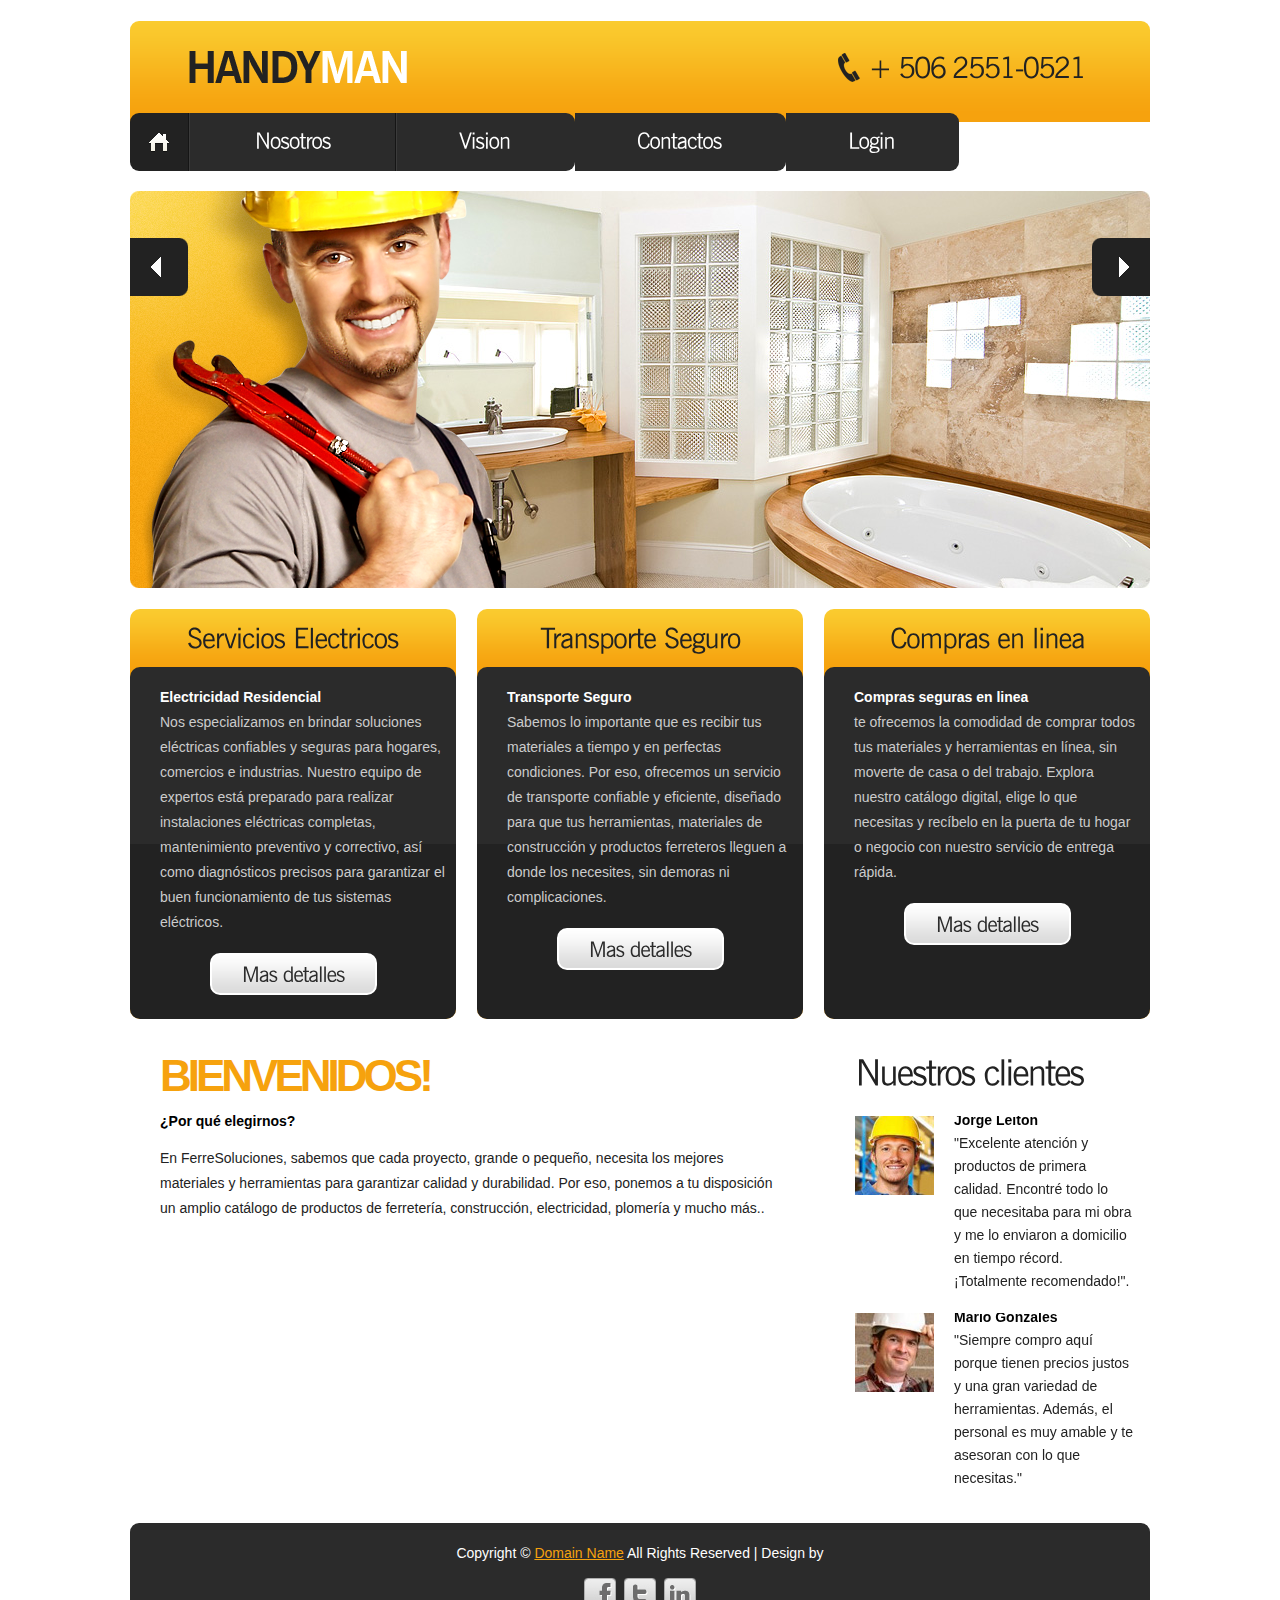
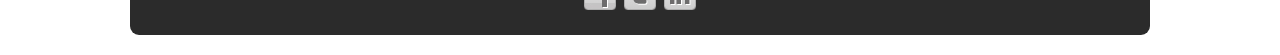
==== index.html @ ce42f2ac "Commit Index modificaciones" ====
<!DOCTYPE html>
<html lang="en">
<head>
<title>Ferreteria</title>
<meta charset="utf-8">
<link rel="stylesheet" href="css/reset.css" type="text/css" media="screen">
<link rel="stylesheet" href="css/style.css" type="text/css" media="screen">
<link rel="stylesheet" href="css/layout.css" type="text/css" media="screen">
<script src="js/jquery-1.6.3.min.js"></script>
<script src="js/cufon-yui.js"></script>
<script src="js/cufon-replace.js"></script>
<script src="js/NewsGoth_BT_400.font.js"></script>
<script src="js/FF-cash.js"></script>
<script src="js/script.js"></script>
<script src="js/jquery.equalheights.js"></script>
<script src="js/jquery.easing.1.3.js"></script>
<script src="js/tms-0.3.js"></script>
<script src="js/tms_presets.js"></script>
<script src="js/easyTooltip.js"></script>
<!--[if lt IE 9]>
<script src="js/html5.js"></script>
<link rel="stylesheet" href="css/ie.css" type="text/css" media="screen">
<![endif]-->
</head>
<body id="page1">
<div class="extra">
  <div class="main">
    <!--==============================header=================================-->
    <header>
      <div class="indent">
        <div class="row-top">
          <div class="wrapper">
            <h1><a href="index.html">Ferreteria</a></h1>
            <strong class="support">+ 506 2551-0521</strong> </div>
        </div>
        <nav>
          <ul class="menu">
            <li><a class="active" href="index.html">Inicio</a></li>
            <li><a href="services.html">Nosotros</a></li>
           
           
            <li class="last"><a href="contacts.html">Vision</a></li>
            <li class="last"><a href="contacts.html">Contactos</a></li>
            <li class="last"><a href="login.html">Login</a></li>
            
          </ul>
        </nav>
      </div>
      <div class="wrapper">
        <div class="slider">
          <ul class="items">
            <li><img src="images/slider-img1.jpg" alt=""></li>
            <li><img src="images/slider-img2.jpg" alt=""></li>
            <li><img src="images/slider-img3.jpg" alt=""></li>
          </ul>
        </div>
        <a class="prev">prev</a> <a class="next">next</a>
        <div class="banner1-bg"></div>
        <div class="banner-1"></div>
      </div>
    </header>
    <!--==============================aside================================-->
    <aside>
      <div class="wrapper">
        <div class="column-1">
          <div class="box">
            <div class="aligncenter">
              <h4>Servicios Electricos</h4>
            </div>
            <div class="box-bg maxheight">
              <div class="padding">
                <h6 class="color-1">Electricidad Residencial</h6>
                <p>Nos especializamos en brindar soluciones eléctricas confiables y seguras para hogares, comercios e industrias. Nuestro equipo de expertos está preparado para realizar instalaciones eléctricas completas, mantenimiento preventivo y correctivo, así como diagnósticos precisos para garantizar el buen funcionamiento de tus sistemas eléctricos.</p>
              </div>
              <div class="aligncenter"> <a class="button" href="#">Mas detalles</a> </div>
            </div>
          </div>
        </div>
        <div class="column-1">
          <div class="box">
            <div class="aligncenter">
              <h4>Transporte Seguro</h4>
            </div>
            <div class="box-bg maxheight">
              <div class="padding">
                <h6 class="color-1">Transporte Seguro</h6>
                <p>Sabemos lo importante que es recibir tus materiales a tiempo y en perfectas condiciones. Por eso, ofrecemos un servicio de transporte confiable y eficiente, diseñado para que tus herramientas, materiales de construcción y productos ferreteros lleguen a donde los necesites, sin demoras ni complicaciones.</p>
              </div>
              <div class="aligncenter"> <a class="button" href="#">Mas detalles</a> </div>
            </div>
          </div>
        </div>
        <div class="column-2">
          <div class="box">
            <div class="aligncenter">
              <h4>Compras en linea</h4>
            </div>
            <div class="box-bg maxheight">
              <div class="padding">
                <h6 class="color-1">Compras seguras en linea</h6>
                <p>te ofrecemos la comodidad de comprar todos tus materiales y herramientas en línea, sin moverte de casa o del trabajo. Explora nuestro catálogo digital, elige lo que necesitas y recíbelo en la puerta de tu hogar o negocio con nuestro servicio de entrega rápida.</p>
              </div>
              <div class="aligncenter"> <a class="button" href="#">Mas detalles</a> </div>
            </div>
          </div>
        </div>
      </div>
    </aside>
    <!--==============================content================================-->
    <section id="content">
      <div class="wrapper">
        <article class="col-1">
          <div class="indent-left">
            <h2>Bienvenidos!</h2>
            <h6 class="prev-indent-bot"> ¿Por qué elegirnos?</h6>
            <p class="prev-indent-bot">En FerreSoluciones, sabemos que cada proyecto, grande o pequeño, necesita los mejores materiales y herramientas para garantizar calidad y durabilidad. Por eso, ponemos a tu disposición un amplio catálogo de productos de ferretería, construcción, electricidad, plomería y mucho más..</p>
           
        </article>
        <article class="col-2">
          <h3>Nuestros clientes</h3>
          <div class="wrapper indent-bot">
            <figure class="img-indent"><img src="images/page1-img1.jpg" alt=""></figure>
            <div class="extra-wrap text-1">
              <div class="margin-top">
                <h6><a class="link color-2" href="#">Jorge Leiton</a></h6>
                "Excelente atención y productos de primera calidad. Encontré todo lo que necesitaba para mi obra y me lo enviaron a domicilio en tiempo récord. ¡Totalmente recomendado!". </div>
            </div>
          </div>
          <div class="wrapper">
            <figure class="img-indent"><img src="images/page1-img2.jpg" alt=""></figure>
            <div class="extra-wrap text-1">
              <div class="margin-top">
                <h6><a class="link color-2" href="#">Mario Gonzales</a></h6>
                "Siempre compro aquí porque tienen precios justos y una gran variedad de herramientas. Además, el personal es muy amable y te asesoran con lo que necesitas." </div>
            </div>
          </div>
        </article>
      </div>
      <div class="block"></div>
    </section>
  </div>
</div>
<!--==============================footer=================================-->
<footer>
  <div class="main">
    <div class="footer-bg">
      <p class="prev-indent-bot">Copyright &copy; <a href="#">Domain Name</a> All Rights Reserved | Design by <a target="_blank" href="http://www.ferresoluciones.com/"></a></p>
      <ul class="list-services">
        <li><a class="tooltips" href="#"></a></li>
        <li class="item-1"><a class="tooltips" href="#"></a></li>
        <li class="item-2"><a class="tooltips" href="#"></a></li>
      </ul>
    </div>
  </div>
</footer>
<script>Cufon.now();</script>
<script>
$(window).load(function () {
    $('.slider')._TMS({
        duration: 800,
        easing: 'easeOutQuart',
        preset: 'simpleFade',
        slideshow: 7000,
        banners: false,
        pauseOnHover: true,
        waitBannerAnimation: false,
        prevBu: '.prev',
        nextBu: '.next'
    });
});
</script>
</body>
</html>
---- css/style.css ----
/* Getting the new tags to behave */
article, aside, audio, canvas, command, datalist, details, embed, figcaption, figure, footer, header, hgroup, keygen, meter, nav, output, progress, section, source, video {
	display:block
}
mark, rp, rt, ruby, summary, time {
	display:inline
}
/* Global properties ======================================================== */
html {
	width:100%
}
body {
	font-family:Arial, Helvetica, sans-serif;
	font-size:100%;
	color:#222;
	min-width:1020px;
	background:#fff
}
.ic, .ic a {
	border:0;
	float:right;
	background:#fff;
	color:#f00;
	width:50%;
	line-height:10px;
	font-size:10px;
	margin:-220% 0 0 0;
	overflow:hidden;
	padding:0
}
.bg {
	width:100%;
	background:center 0 no-repeat
}
.main {
	width:1020px;
	padding:0;
	margin:0 auto;
	font-size:0.875em;
	line-height:1.785em
}
a {
	color:#f6a20e;
	outline:none
}
a:hover {
	text-decoration:none
}
.col-1, .col-2, .column-1, .column-2 {
	float:left
}
.wrapper {
	width:100%;
	overflow:hidden;
	position:relative
}
.extra-wrap {
	overflow:hidden
}
p {
	margin-bottom:18px
}
.p1 {
	margin-bottom:8px
}
.p2 {
	margin-bottom:15px
}
.p3 {
	margin-bottom:30px
}
.p4 {
	margin-bottom:40px
}
.p5 {
	margin-bottom:50px
}
.reg {
	text-transform:uppercase
}
.fleft {
	float:left
}
.fright {
	float:right
}
.alignright {
	text-align:right
}
.aligncenter {
	text-align:center
}
.it {
	font-style:italic
}
.color-1 {
	color:#fff
}
.color-2 {
	color:#000
}
.color-3 {
	color:#666
}
/*********************************boxes**********************************/
.indent {
	padding:21px 0 0;
	position:relative;
	overflow:hidden
}
.indent-left {
	padding-left:30px
}
.indent-right {
	padding-right:50px
}
.indent-bot {
	margin-bottom:20px
}
.indent-bot2 {
	margin-bottom:30px
}
.indent-bot3 {
	margin-bottom:45px
}
.prev-indent-bot {
	margin-bottom:12px
}
.img-indent-bot {
	margin-bottom:25px
}
.margin-bot {
	margin-bottom:35px
}
.margin-top {
	margin-top:-7px
}
.img-indent {
	float:left;
	margin:0 20px 0px 0
}
.img-indent2 {
	float:left;
	margin:0 13px 0px 0
}
.img-indent-r {
	float:right;
	margin:0 0px 0px 40px
}
.buttons a:hover {
	cursor:pointer
}
.menu li a, .link, .button, .button-2, h1 a {
	text-decoration:none
}
/*********************************header*************************************/
header {
	width:100%;
	position:relative;
	z-index:2;
}
.row-top {
	width:100%;
	min-height:101px;
	background:url(../images/row-top-tail.gif) left top repeat-x #f6a20e;
	border-radius:9px 9px 0 0;
	-moz-border-radius:9px 9px 0 0;
	-webkit-border-radius:9px 9px 0 0;
	position:relative;
	overflow:hidden;
	z-index:1;
}
h1 {
	float:left;
	padding:30px 0 0 59px;
	position:relative;
}
h1 a {
	display:block;
	width:218px;
	height:32px;
	text-indent:-9999px;
	background:url(../images/logo.png) 0 0 no-repeat;
}
.support {
	display:block;
	font-size:29px;
	line-height:1.2em;
	padding:29px 65px 0 30px;
	letter-spacing:-2px;
	background:url(../images/pic-1.png) 0 32px no-repeat;
	float:right;
}
/***** menu *****/
.menu {
	padding:0 0 0 0;
	width:100%;
	margin-top:-9px;
	position:relative;
	z-index:2;
}
.menu li {
	float:left;
	position:relative;
	padding-right:2px;
	background:url(../images/menu-spacer.gif) right top repeat-y;
}
.menu li.last {
	background:none;
	padding:0
}
.menu li a {
	display:block;
	font-size:22px;
	font-weight:400;
	line-height:2em;
	padding:6px 64px 8px 65px;
	color:#fff;
	text-transform:capitalize;
	letter-spacing:-1px;
	background:#2b2b2b;
}
.menu li:first-child a {
	padding:6px 0 8px;
	width:58px;
	text-indent:-9999px;
	background:url(../images/menu-home-icon.png) center center no-repeat #2b2b2b;
	border-radius:9px 0 0 9px;
	-moz-border-radius:9px 0 0 9px;
	-webkit-border-radius:9px 0 0 9px;
}
.menu li.last a {
	padding:6px 64px 8px 62px;
	border-radius:0 9px 9px 0;
	-moz-border-radius:0 9px 9px 0;
	-webkit-border-radius:0 9px 9px 0;
}
.menu li a.active, .menu > li > a:hover {
	background-color:#222
}
/***** slider *****/
.slider-inner {
	padding-left:284px
}
.slider {
	position:relative;
	width:736px;
	height:397px;
	float:right;
}
.items {
	display:none
}
.next, .prev {
	display:block;
	width:58px;
	height:58px;
	text-indent:-9999px;
	background:url(../images/slider-control.png) 0 0 no-repeat;
	position:absolute;
	left:0;
	top:47px;
	z-index:99;
	cursor:pointer;
}
.next {
	left:auto;
	right:0;
	background-position:left bottom
}
.banner1-bg {
	width:284px;
	height:397px;
	background:url(../images/banner1-bg.jpg) 0 0 no-repeat;
	float:left;
}
.banner-1 {
	width:376px;
	height:397px;
	background:url(../images/banner-1.png) 0 0 no-repeat;
	position:absolute;
	left:0;
	top:0;
	z-index:9;
}
/*********************************aside*************************************/
aside {
	width:100%;
	padding:21px 0;
}
/*********************************content*************************************/
#content {
	width:100%;
	padding:20px 0;
	position:relative;
	z-index:1;
}
.spacer-1 {
	width:100%;
	background: 217px 0 repeat-y;
}
h2 {
	font-size:44px;
	line-height:1.204em;
	color:#f6a20e;
	text-transform:uppercase;
	margin-bottom:6px;
	letter-spacing:-4px;
}
h3 {
	font-size:36px;
	line-height:1.222em;
	color:#222;
	letter-spacing:-2px;
	margin-bottom:22px;
}
h4 {
	font-size:28px;
	line-height:58px;
	color:#222;
	letter-spacing:-1px;
}
h6 {
	color:#000
}
.border-bot {
	width:100%;
	padding-bottom:20px;
	background: 0 bottom repeat-x;
}
.box {
	width:100%;
	color:#ccc;
	background:url(../images/box-title-tail.gif) left top repeat-x #f6a20e;
	border-radius:10px;
	-moz-border-radius:10px;
	-webkit-border-radius:10px;
}
.box .padding {
	padding:25px 10px 0 30px
}
.box-bg {
	width:100%;
	padding-bottom:24px;
	background:url(../images/box-tail.gif) left top repeat-x #222;
	border-radius:10px;
	-moz-border-radius:10px;
	-webkit-border-radius:10px;
}
.button {
	display:inline-block;
	padding:6px 30px;
	font-size:21px;
	line-height:1.238em;
	letter-spacing:-1px;
	color:#2b2b2b;
	border:2px solid #fff;
	background:url(../images/button-tail.gif) 0 0 repeat-x #dbdbdb;
	border-radius:10px;
	-moz-border-radius:10px;
	-webkit-border-radius:10px;
	cursor:pointer;
}
.button:hover {
	background:#dbdbdb
}
.button-2 {
	display:inline-block;
	padding:7px 23px 8px;
	font-size:21px;
	line-height:1.238em;
	letter-spacing:-1px;
	color:#fff;
	background:url(../images/button2-tail.gif) 0 0 repeat-x #222;
	border-radius:10px;
	-moz-border-radius:10px;
	-webkit-border-radius:10px;
	cursor:pointer;
}
.button-2:hover {
	background:#f6a410
}
.list-1 li {
	line-height:21px;
	padding:2px 0 2px 20px;
	background:url(../images/marker-1.png) 0 8px no-repeat;
}
.list-1 li a {
	display:inline-block;
	color:#222;
}
.list-1 li a:hover {
	text-decoration:none
}
.list-2 li {
	line-height:25px;
	padding:0px 0 12px 20px;
	background:url(../images/marker-1.png) 0 8px no-repeat;
}
.list-2 li.last-item {
	padding:0 0 0 20px
}
.list-2 li a {
	display:inline-block;
	color:#222;
}
.list-2 li a:hover {
	text-decoration:none
}
.price-list li {
	width: 100%;
	overflow: hidden;
	vertical-align: top;
	line-height: 21px;
	padding:2px 0;
	color: #222;
}
.price-list strong {
	background: url(../images/pic-2.gif) repeat-x 0% 17px;
	display: block;
	overflow: hidden;
}
.price-list span {
	float: right;
	color: #222;
}
.price-list li a {
	float: left;
	text-decoration: none;
	color: #222;
}
.price-list li a:hover {
	color:#F6A20E
}
.link:hover {
	text-decoration:underline
}
.link-1 {
	display:inline-block;
	font-size:14px;
	padding-right:8px;
	background:right 8px no-repeat;
}
.link-1:hover {
	color:#fff
}
.text-1 {
	line-height:23px
}
.text-2 {
	font-size:14px;
	line-height:1.285em
}
dl span {
	float:left
}
dl strong {
	float:right;
	font-weight:normal
}
dl dd {
	width:100%;
	overflow:hidden
}
/***** contact form *****/
#contact-form {
	display:block
}
#contact-form label {
	display:block;
	height:37px;
	overflow:hidden;
}
#contact-form input {
	float:left;
	width:265px;
	font-size:12px;
	line-height:1.25em;
	color:#222;
	padding:6px 10px 7px;
	margin:0;
	font-family:Arial, Helvetica, sans-serif;
	border:1px solid #e5e5e5;
	background:url(../images/input-tail.gif) 0 0 repeat-x;
	border-radius:9px;
	-moz-border-radius:9px;
	-webkit-border-radius:9px;
	outline:none;
}
#contact-form textarea {
	float:left;
	height:238px;
	width:529px;
	font-size:12px;
	line-height:1.25em;
	color:#222;
	padding:6px 10px;
	margin:0;
	font-family:Arial, Helvetica, sans-serif;
	border:1px solid #e5e5e5;
	background:url(../images/area-tail.gif) 0 0 repeat-x;
	overflow:auto;
	border-radius:9px;
	-moz-border-radius:9px;
	-webkit-border-radius:9px;
	outline:none;
}
.text-form {
	float:left;
	display:block;
	font-size:14px;
	line-height:2em;
	width:83px;
	color:#222;
	font-family:Arial, Helvetica, sans-serif;
}
.buttons {
	padding:15px 0 0 0;
	text-align:right
}
.buttons a {
	margin-right:8px;
	padding:8px 32px
}
/****************************footer************************/
footer {
	width:100%;
	height:132px;
	color:#fff;
	text-align:center;
	position:relative;
	overflow:hidden;
	z-index:9;
}
.footer-bg {
	width:100%;
	padding:18px 0 25px;
	background:#2b2b2b;
	border-radius:9px;
	-moz-border-radius:9px;
	-webkit-border-radius:9px;
}
.list-services {
	padding:0;
	width:112px;
	margin:0 auto;
	overflow:hidden;
}
.list-services li {
	float:left;
	padding:0 0 0 8px;
}
.list-services li:first-child {
	padding:0
}
.list-services li a {
	display:block;
	width:32px;
	height:32px;
	text-indent:-9999px;
	background:url(../images/social-icons.png) 0 0 no-repeat;
}
.list-services li.item-1 a {
	background-position:-40px 0
}
.list-services li.item-2 a {
	background-position:-80px 0
}
#easyTooltip {
	font-family:Arial, Helvetica, sans-serif;
	font-size:12px;
	padding:4px 8px;
	color:#fff;
	border:1px solid #fff;
	background:#222;
	position:relative;
	z-index:99;
}
/*********extra***********/
.block {
	height:132px
}
.extra {
	min-height:100%;
	height:auto !important;
	height:100%;
	margin: 0 auto -132px;
	position:relative;
	overflow:hidden;
}
html, body {
	height:100%
}
---- css/layout.css ----
/* index.html */
#page1 .col-1 {
	width:660px;
	margin-right:65px
}
#page1 .col-2 {
	width:280px
}
#page1 .column-1 {
	width:326px;
	margin-right:21px
}
#page1 .column-2 {
	width:326px
}
#page1 .indent {
	padding:21px 0 20px
}
#page1 #content {
	padding:10px 0 33px
}
#page1 .box .padding {
	padding:18px 10px 0 30px
}
/* index-1.html */
#page2 .col-1 {
	width:660px;
	margin-right:65px
}
#page2 .col-2 {
	width:280px
}
#page2 .column-1 {
	width:326px;
	margin-right:21px
}
#page2 .column-2 {
	width:326px
}
/* index-2.html */
#page3 .col-1 {
	width:660px;
	margin-right:65px
}
#page3 .col-2 {
	width:280px
}
#page3 .column-1 {
	width:326px;
	margin-right:21px
}
#page3 .column-2 {
	width:326px
}
/* index-3.html */
#page4 .col-1 {
	width:450px;
	margin-right:60px
}
#page4 .col-2 {
	width:450px
}
#page4 .column-1 {
	width:326px;
	margin-right:21px
}
#page4 .column-2 {
	width:326px
}
/* index-4.html */
#page5 .column-1 {
	width:326px;
	margin-right:21px
}
#page5 .column-2 {
	width:326px
}
/* index-5.html */
#page6 .col-1 {
	width:670px;
	margin-right:55px
}
#page6 .col-2 {
	width:265px
}
---- css/ie.css ----
.row-top, .menu li a, .box, .box-bg, .button, .button-2, .footer-bg, #contact-form input, #contact-form textarea {
	behavior: url("../js/PIE.htc");
	position:relative;
}
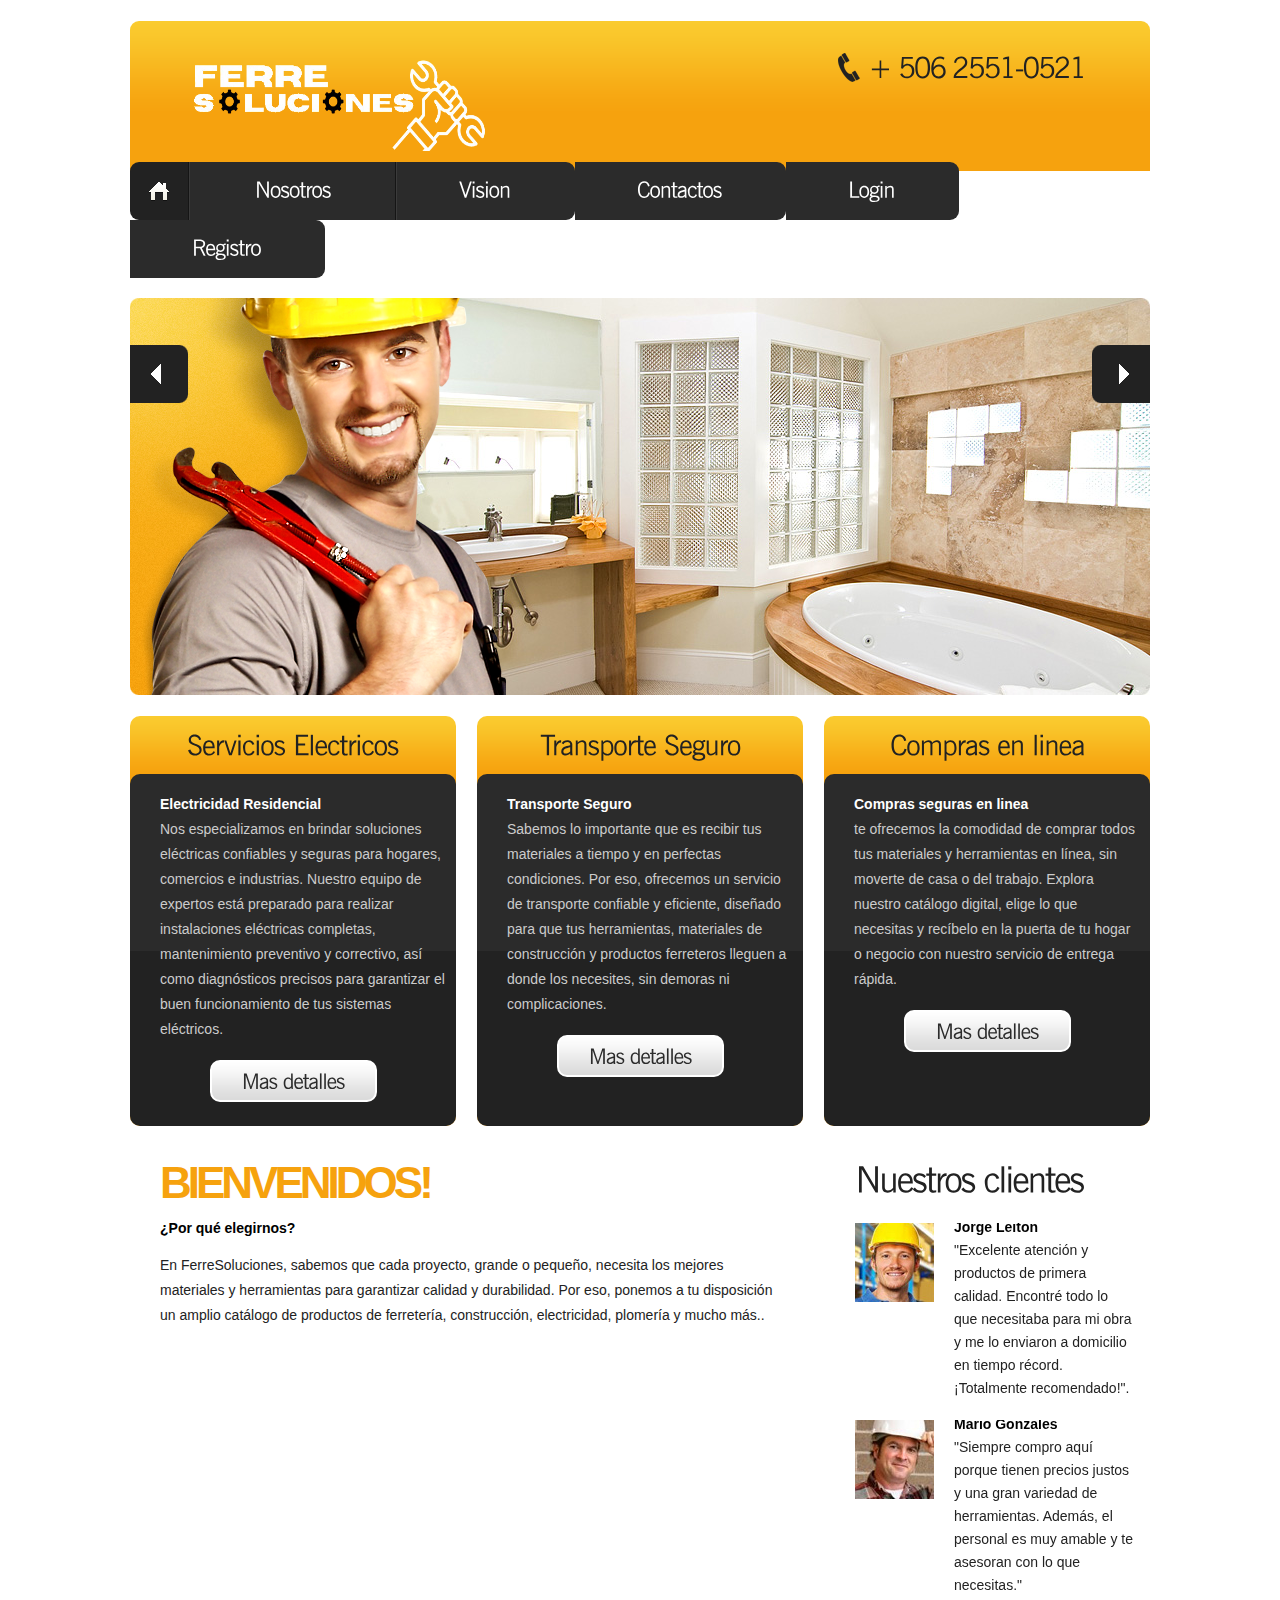
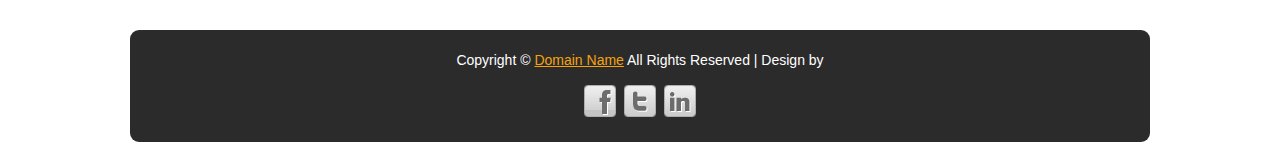
==== commit fed05854: "Se agrega el formulario para registro de usuarios" ====
--- a/index.html
+++ b/index.html
@@ -42,6 +42,8 @@
             <li class="last"><a href="contacts.html">Vision</a></li>
             <li class="last"><a href="contacts.html">Contactos</a></li>
             <li class="last"><a href="login.html">Login</a></li>
+            <li class="last"><a href="registro.html">Registro</a></li>
+            
             
           </ul>
         </nav>
--- a/css/style.css
+++ b/css/style.css
@@ -177,10 +177,11 @@
 }
 h1 a {
 	display:block;
-	width:218px;
-	height:32px;
+	width:300px;
+	height:120px;
 	text-indent:-9999px;
 	background:url(../images/logo.png) 0 0 no-repeat;
+	background-size: 300px 100px;
 }
 .support {
 	display:block;
